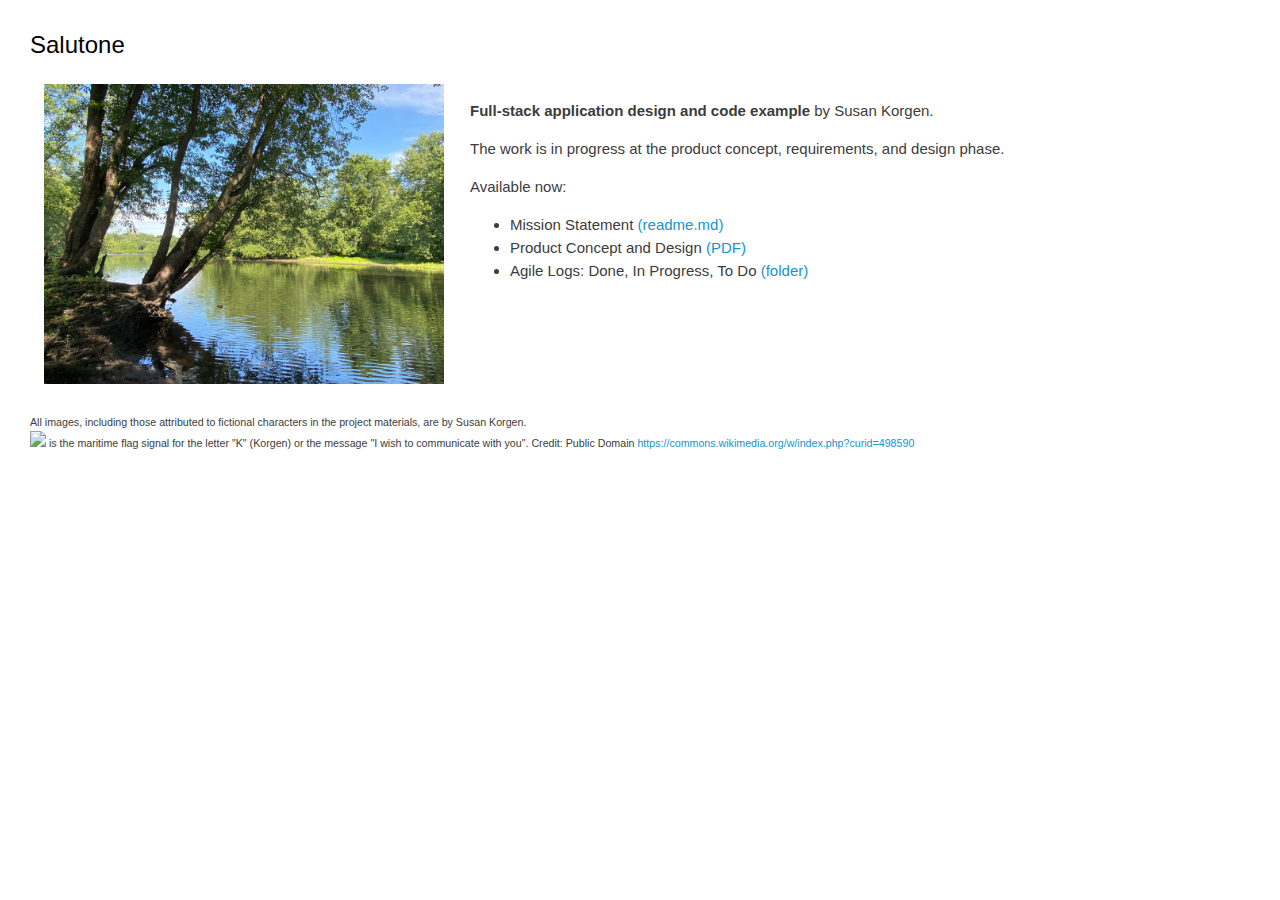
==== index.html @ ba419d63 "add index.html, Word doc source" ====
<?xml version="1.0" encoding="utf-16"?>
<!DOCTYPE html>
<html>
<head>
  <meta http-equiv="Content-Type" content="text/html; charset=utf-16"/>
  <meta name="description" content="Code Example Home Page">
  <meta name="keywords" content="HTML, CSS, JavaScript, SVG">
  <meta name="author" content="Susan Korgen">
  <link rel="icon" type="image/png" href="favicon.ico" />
  <link rel="stylesheet" type="text/css" href="css/doc.css" />
</head>
<body onload="window.toggleExpand('*', false);">
<div id="div-MainView">
<div id="div-ContentView">
  <!--
    I did not set up language localization for text content here; please see
    my Towers of Hanoi code example in cygnet-software for that UI best practice.
  -->
  <h1>Salutone</h1>
  <table id="intro" border=0>
    <tr>
      <td class="div-LeftPanel">
          <img width="400em" src="images/ConcordRiver.jpg"
            alt="Concord River in summer, outlook from shady to sunny side."
            />
      </td>
      <td>
        <p class="summary">
          <strong>Full-stack application design and code example</strong>
          by&nbsp;Susan&nbsp;Korgen.
        </p>
        <p class="summary">
          The work is in progress at the product concept, requirements, and design phase.
        </p>
        <p class="summary">
          Available now:
        </p>
        <ul>
          <li>Mission Statement <a href="https://github.com/susankorgen/salutone-demo">(readme.md)</a></li>
          <li>Product Concept and Design <a href="pdf/Design.pdf">(PDF)</a></li>
          <li>Agile Logs: Done, In Progress, To Do <a href="https://github.com/susankorgen/salutone-demo/tree/main/log">(folder)</a></li>
        </ul>
      </td>
    </tr>
  </table>
  <p class="p_tiny" style="padding-top:20pt;">
    All images, including those attributed to fictional characters in the project materials, are by Susan Korgen.
  </p>
  <p class="p_tiny">
    <img src="favicon.ico" /> is the maritime flag signal for the letter
    "K" (Korgen) or the message "I wish to communicate with you". Credit: Public Domain
    <a class="a_tiny" href="https://commons.wikimedia.org/w/index.php?curid=498590">
    https://commons.wikimedia.org/w/index.php?curid=498590</a>
  </p>
</div>
</div>
</body>
</html>
---- css/doc.css ----
/*
 *  doc.css by susan.korgen 2020
 *    - tweaks the CSS stylesheet I wrote for CMC project documentation 2016
 *    - uses color values from the CMC care plan authoring and viewing UI
 *    - keeping it around to use generally as needed for quickly styling HTML
 */
body {
  margin-left: 10px;
  margin-right: 10px;
}
strike {
  text-decoration: line-through;
}

#div-ContentView {
  font-family: "open_sansregular", "Helvetica", Helvetica, Arial, sans-serif;
  padding-top: 0px;
  padding-bottom: 20px;
  padding-left: 20px;
  padding-right: 20px;
  overflow-wrap: break-word;
  word-wrap: break-word;
  overflow-x: hidden;
}

#div-ContentView h1 { /* like cp-SectionTitle */
  font-family: "open_sansregular", "Helvetica", Helvetica, Arial, sans-serif;
  font-size: 24px;
  font-weight: normal;
  padding-top: 7px;
  padding-bottom: 7px;
}

#div-ContentView h2 { /* like cp-SectionSubtitle */
  font-family: "open_sansregular", "Helvetica", Helvetica, Arial, sans-serif;
  font-size: 18px;
  font-weight: normal;
  padding-top: 6px;
  padding-bottom: 6px;
}

#div-ContentView h3 {
  font-family: "open_sansregular", "Helvetica", Helvetica, Arial, sans-serif;
  font-size: 16px;
  font-weight: normal;
  padding-top: 4px;
  padding-bottom: 4px;
}

#div-ContentView p,
#div-ContentView div,
#div-ContentView td,
#div-ContentView ul li,
#div-ContentView ol li { /* like cp-SectionText */
  font-family: "open_sansregular", "Helvetica", Helvetica, Arial, sans-serif;
  font-size: 15px;
  color: rgb(60,60,60);
  padding-top: 3px;
  padding-bottom: 3px;
  text-align: left;
}

#div-ContentView table tr th {
  font-family: "open_sansregular", "Helvetica", Helvetica, Arial, sans-serif;
  font-size: 15px;
  color: rgb(60,60,60);
  padding: 9px 12px 9px 12px;
  text-align: left;
  font-weight: 700;
}

#div-ContentView table tr td {
  font-family: "open_sansregular", "Helvetica", Helvetica, Arial, sans-serif;
  font-size: 15px;
  color: rgb(60,60,60);
  padding: 0px 12px 0px 12px;
  text-align: left;
  font-weight: normal;
  vertical-align:top;
}

#div-ContentView b,
#div-ContentView div b,
#div-ContentView p b,
#div-ContentView li b,
#div-ContentView ul li b,
#div-ContentView ol li b { /* like other "bold" text in the style sheet */
  font-family: "open_sansregular", "Helvetica", Helvetica, Arial, sans-serif;
  font-weight: 700;
}

#div-ContentView i,
#div-ContentView div i,
#div-ContentView p i,
#div-ContentView li i,
#div-ContentView ul li i,
#div-ContentView ol li i {
  font-family: "open_sansregular", "Helvetica", Helvetica, Arial, sans-serif;
  font-style: italic;
}

#div-ContentView pre,
#div-ContentView div pre,
#div-ContentView p pre,
#div-ContentView li pre,
#div-ContentView ul li pre,
#div-ContentView ol li pre {
  font-family: "Courier New", "Courier", monospace;
  font-size: 14px;
  color: rgb(0,0,0);
  font-weight: normal;
}

#div-ContentView a,
#div-ContentView div a,
#div-ContentView p a,
#div-ContentView ul li a,
#div-ContentView ol li a {
  color:rgb(20,149,204);
  text-decoration: none;
  font-size: 15px;
  font-weight:normal;
  cursor:pointer;
}

tr.zebraOn td {
  vertical-align: top;
  background-color: rgb(240,240,240);
}

tr.zebraOff td {
  vertical-align: top;
  background-color: rgb(255,255,255);
}

#div-ContentView table tr td p.accordion {
  background-color: rgb(250,250,250);
  color: rgb(200,200,200);
  font-size: 13pt;
  font-weight: 700;
  margin-top: 12px;
  cursor: pointer;
}

#div-ContentView table tr td p a.p_detail,
#div-ContentView table tr td p.accordion span {
  background-color: rgb(250,250,250);
  color: rgb(200,200,200);
  font-size: 13pt;
  font-weight: 700;
  margin-top: 0px;
  cursor: pointer;
}

#div-ContentView table tr td p.p_detail {
  display:none;
}

#div-ContentView table tr td p span.link_enabled {
  display:block;
}
#div-ContentView table tr td p span.link_disabled {
  display:none;
}

#div-ContentView p.p_tiny {
  font-size: 8pt;
  margin-bottom: 0px;
  margin-top: 0px;
  padding-top: 0px;
}

#div-ContentView a.a_tiny {
  font-size: 8pt;
  margin-bottom: 0px;
  margin-top: 0px;
  color:rgb(20,149,204);
  text-decoration: none;
  font-weight:normal;
  cursor:pointer;
}
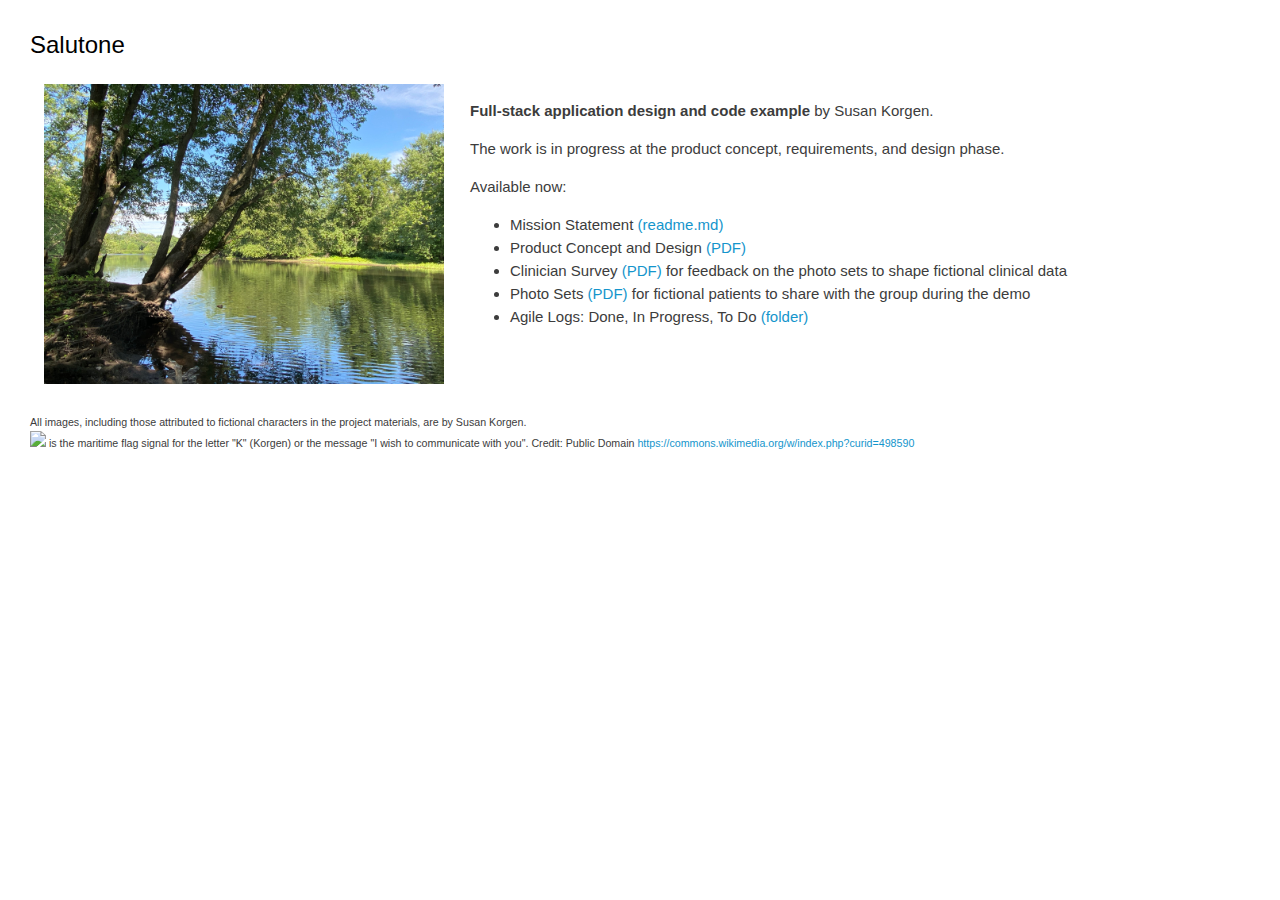
==== commit 9e6eaeff: "Clinician survey to vet photo sets" ====
--- a/index.html
+++ b/index.html
@@ -38,6 +38,8 @@
         <ul>
           <li>Mission Statement <a href="https://github.com/susankorgen/salutone-demo">(readme.md)</a></li>
           <li>Product Concept and Design <a href="pdf/Design.pdf">(PDF)</a></li>
+          <li>Clinician Survey <a href="pdf/SurveyPhotoSets.pdf">(PDF)</a> for feedback on the photo sets to shape fictional clinical data</li>
+          <li>Photo Sets <a href="pdf/PhotoSets.pdf">(PDF)</a> for fictional patients to share with the group during the demo</li>
           <li>Agile Logs: Done, In Progress, To Do <a href="https://github.com/susankorgen/salutone-demo/tree/main/log">(folder)</a></li>
         </ul>
       </td>
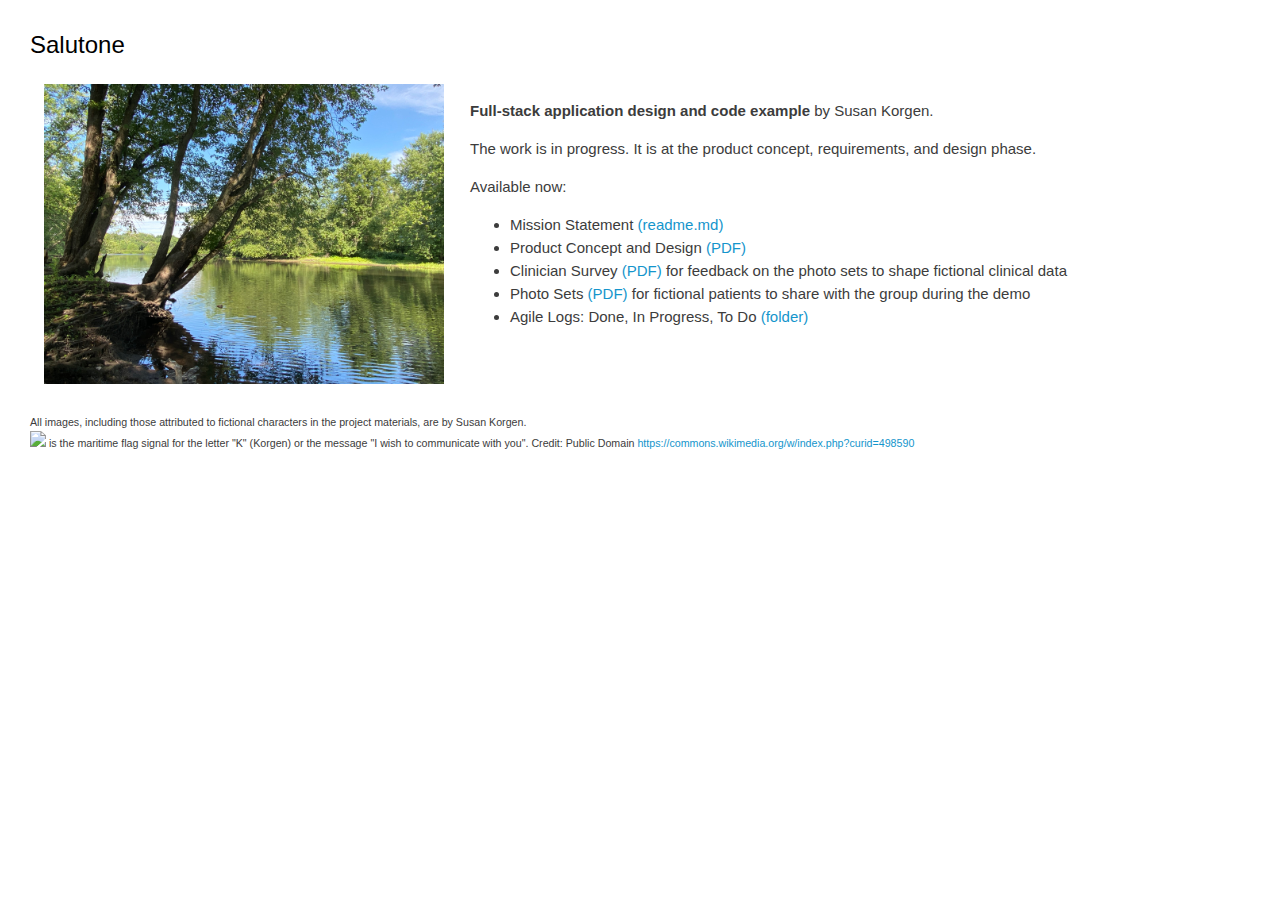
==== commit c837e0df: "index.html" ====
--- a/index.html
+++ b/index.html
@@ -30,7 +30,7 @@
           by&nbsp;Susan&nbsp;Korgen.
         </p>
         <p class="summary">
-          The work is in progress at the product concept, requirements, and design phase.
+          The work is in progress. It is at the product concept, requirements, and design phase.
         </p>
         <p class="summary">
           Available now:
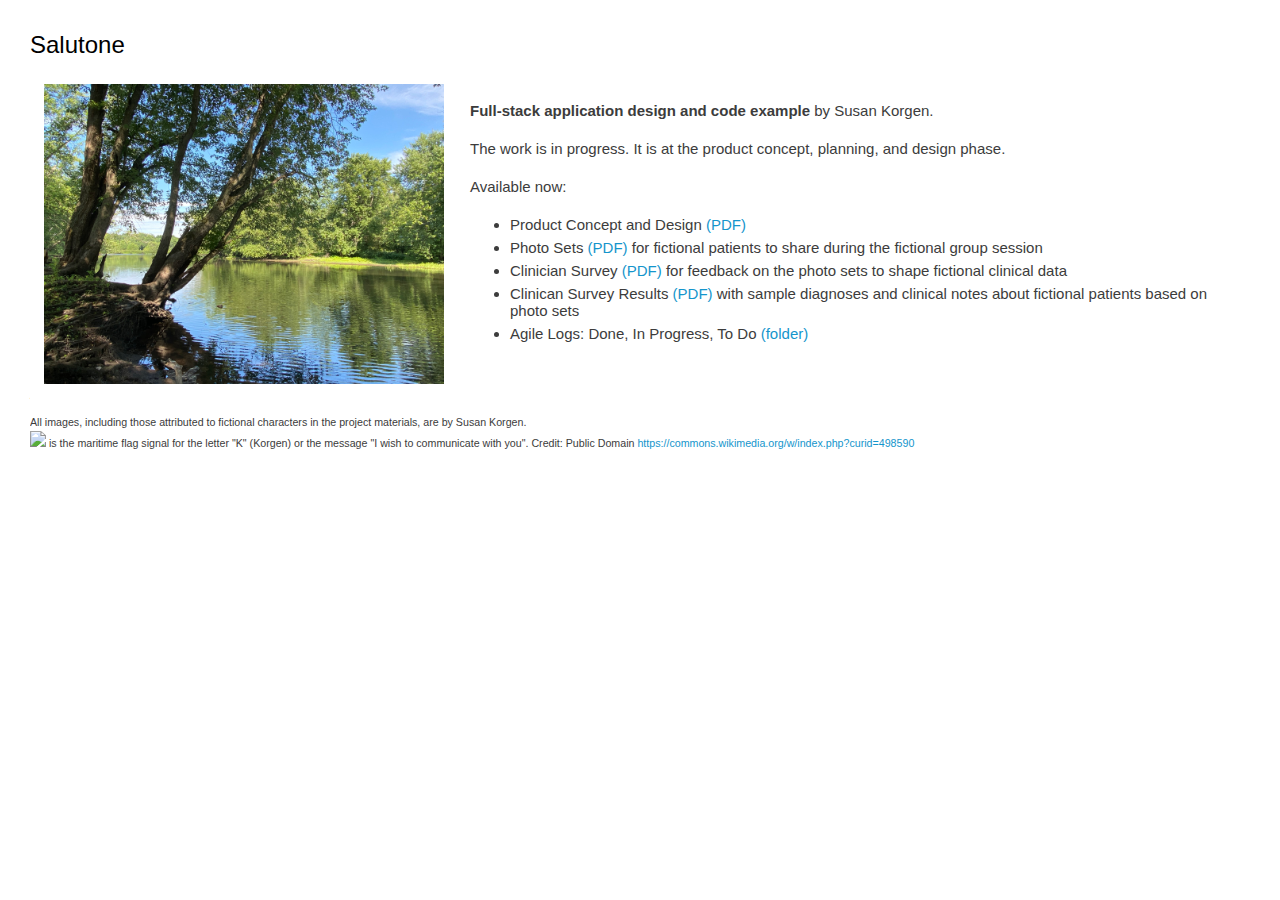
==== commit 18c270b6: "Survey feedback" ====
--- a/index.html
+++ b/index.html
@@ -30,16 +30,16 @@
           by&nbsp;Susan&nbsp;Korgen.
         </p>
         <p class="summary">
-          The work is in progress. It is at the product concept, requirements, and design phase.
+          The work is in progress. It is at the product concept, planning, and design phase.
         </p>
         <p class="summary">
           Available now:
         </p>
         <ul>
-          <li>Mission Statement <a href="https://github.com/susankorgen/salutone-demo">(readme.md)</a></li>
           <li>Product Concept and Design <a href="pdf/Design.pdf">(PDF)</a></li>
+          <li>Photo Sets <a href="pdf/PhotoSets.pdf">(PDF)</a> for fictional patients to share during the fictional group session</li>
           <li>Clinician Survey <a href="pdf/SurveyPhotoSets.pdf">(PDF)</a> for feedback on the photo sets to shape fictional clinical data</li>
-          <li>Photo Sets <a href="pdf/PhotoSets.pdf">(PDF)</a> for fictional patients to share with the group during the demo</li>
+          <li>Clinican Survey Results <a href="pdf/SurveyPhotoSetsResult.pdf">(PDF)</a> with sample diagnoses and clinical notes about fictional patients based on photo sets</li>
           <li>Agile Logs: Done, In Progress, To Do <a href="https://github.com/susankorgen/salutone-demo/tree/main/log">(folder)</a></li>
         </ul>
       </td>
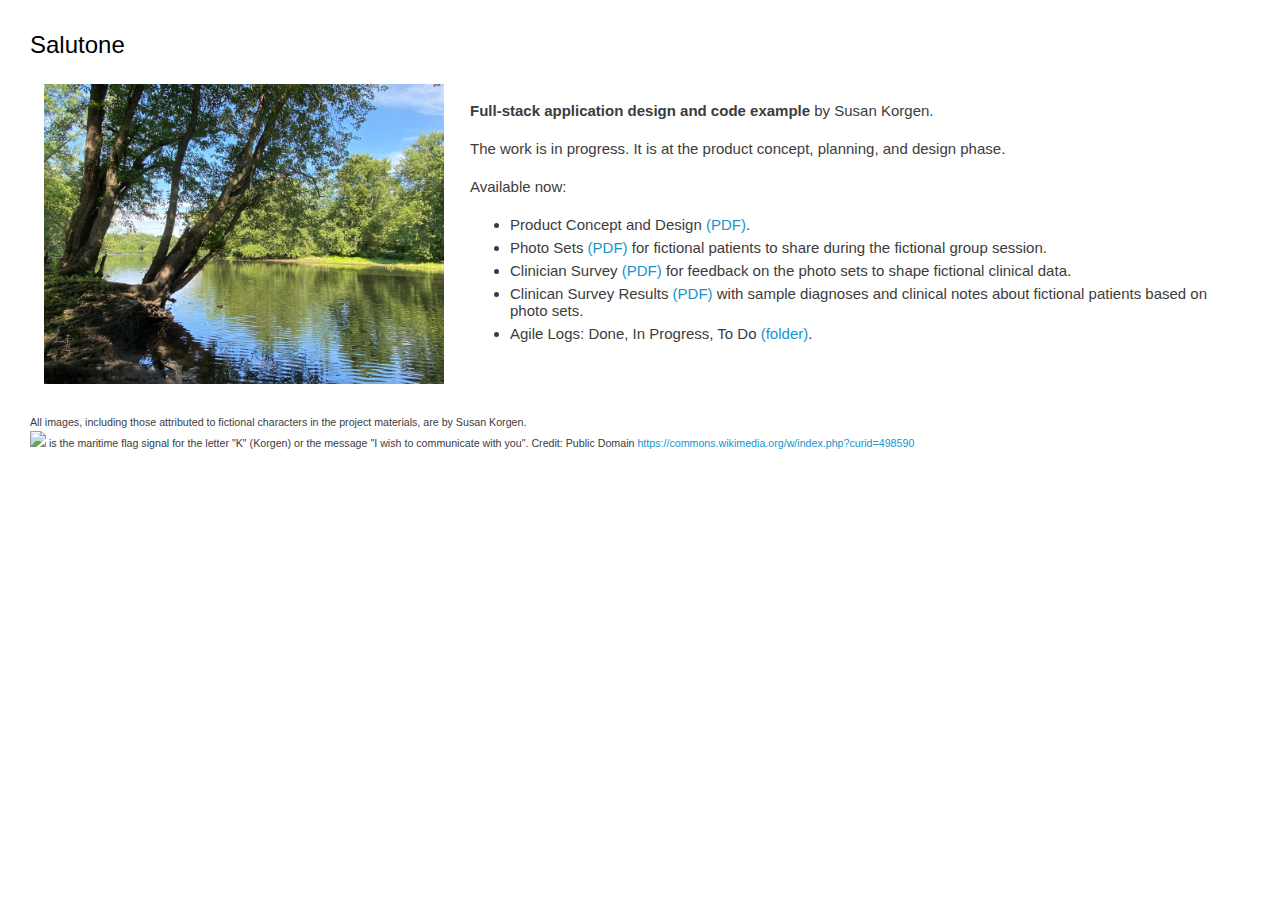
==== commit 2fe19cc1: "index.html" ====
--- a/index.html
+++ b/index.html
@@ -36,11 +36,11 @@
           Available now:
         </p>
         <ul>
-          <li>Product Concept and Design <a href="pdf/Design.pdf">(PDF)</a></li>
-          <li>Photo Sets <a href="pdf/PhotoSets.pdf">(PDF)</a> for fictional patients to share during the fictional group session</li>
-          <li>Clinician Survey <a href="pdf/SurveyPhotoSets.pdf">(PDF)</a> for feedback on the photo sets to shape fictional clinical data</li>
-          <li>Clinican Survey Results <a href="pdf/SurveyPhotoSetsResult.pdf">(PDF)</a> with sample diagnoses and clinical notes about fictional patients based on photo sets</li>
-          <li>Agile Logs: Done, In Progress, To Do <a href="https://github.com/susankorgen/salutone-demo/tree/main/log">(folder)</a></li>
+          <li>Product Concept and Design <a href="pdf/Design.pdf">(PDF)</a>.</li>
+          <li>Photo Sets <a href="pdf/PhotoSets.pdf">(PDF)</a> for fictional patients to share during the fictional group session.</li>
+          <li>Clinician Survey <a href="pdf/SurveyPhotoSets.pdf">(PDF)</a> for feedback on the photo sets to shape fictional clinical data.</li>
+          <li>Clinican Survey Results <a href="pdf/SurveyPhotoSetsResult.pdf">(PDF)</a> with sample diagnoses and clinical notes about fictional patients based on photo sets.</li>
+          <li>Agile Logs: Done, In Progress, To Do <a href="https://github.com/susankorgen/salutone-demo/tree/main/log">(folder)</a>.</li>
         </ul>
       </td>
     </tr>
